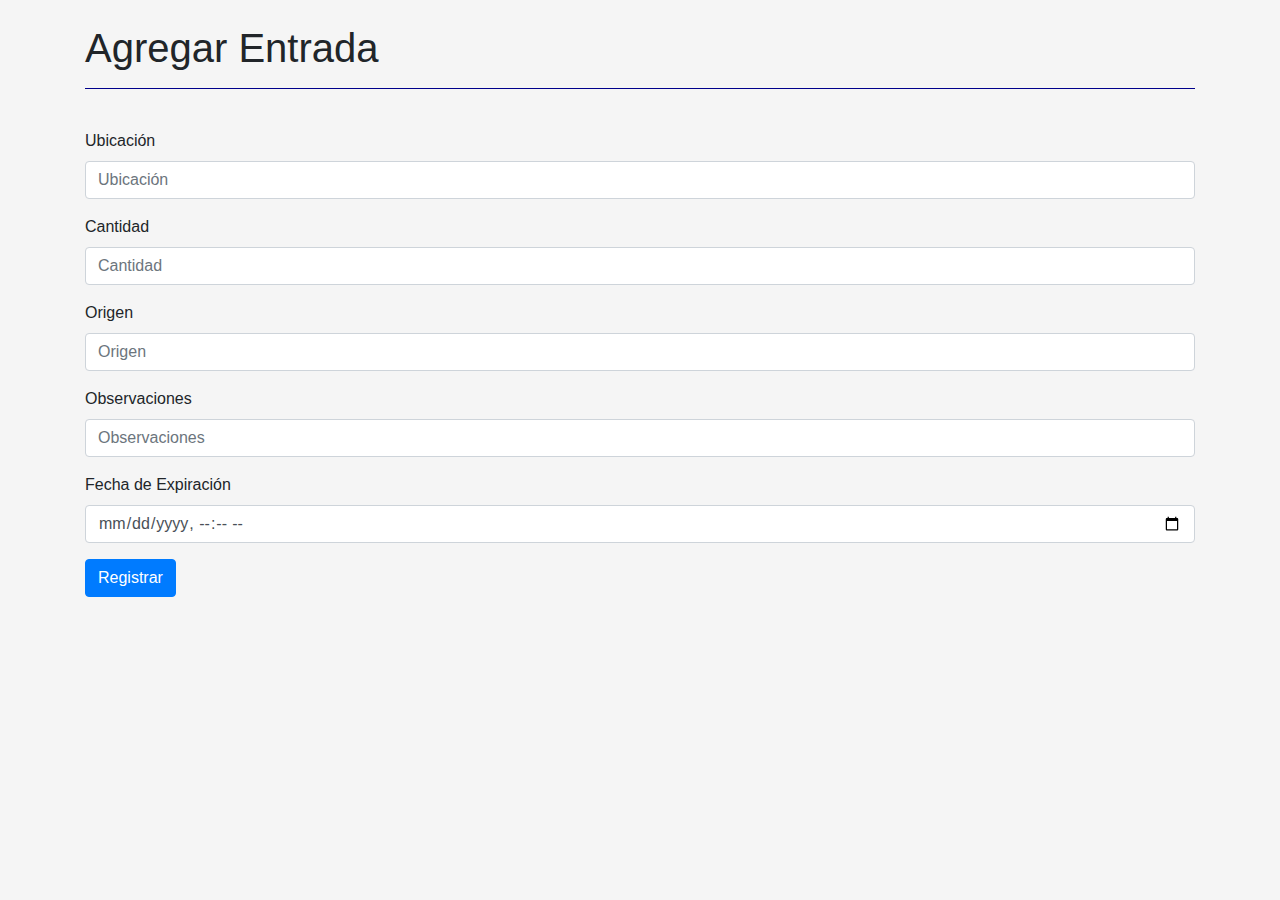
==== LogisticApp/wwwroot/views/VistaAgregarEntrada.html @ ed0eba03 "Cambios en Entradas y Vista" ====
﻿<!DOCTYPE html>
<html>

<head>
    <meta charset="utf-8" />
    <meta http-equiv="X-UA-Compatible" content="IE=edge">
    <title>LogisticApp</title>
    <meta name="viewport" content="width=device-width, initial-scale=1">
    <link rel="icon" href="../img/logo.png" type="image/png">
    <link rel="stylesheet" type="text/css" media="screen" href="../css/Bootstrap.css" />
    <link rel="stylesheet" type="text/css" media="screen" href="../css/Estilos.css" />
    <script src="../js/JQuery.js"></script>
    <script src="../js/ControlAgregarEntrada"></script>
</head>

<body>
    <div class="container">
        <br>
        <h1>Agregar Entrada</h1>
        <hr class="separador">

        <br>
        <form id="formulario">
            <div class="form-group">
                <label for="ubicacion">Ubicación</label>
                <input type="text" class="form-control" name="ubicacion" placeholder="Ubicación">
            </div>
            <div class="form-group">
                <label for="cantidad">Cantidad</label>
                <input type="number" class="form-control" name="cantidad" placeholder="Cantidad">
            </div>
            <div class="form-group">
                <label for="origen">Origen</label>
                <input type="text" class="form-control" name="origen" placeholder="Origen">
            </div>
            <div class="form-group">
                <label for="observaciones">Observaciones</label>
                <input type="text" class="form-control" name="observaciones" placeholder="Observaciones">
            </div>
            <div class="form-group">
                <label for="fechaExp">Fecha de Expiración</label>
                <input type="datetime-local" class="form-control" name="fechaExp" placeholder="Fecha de Expiración">
            </div>
            <button type="button" class="btn btn-primary" id="registrar">Registrar</button>
        </form>
    </div>
</body>

</html>
---- LogisticApp/wwwroot/css/Estilos.css ----
﻿body {
    background-color: whitesmoke;
}

.separador {
    border-color: darkblue;
}
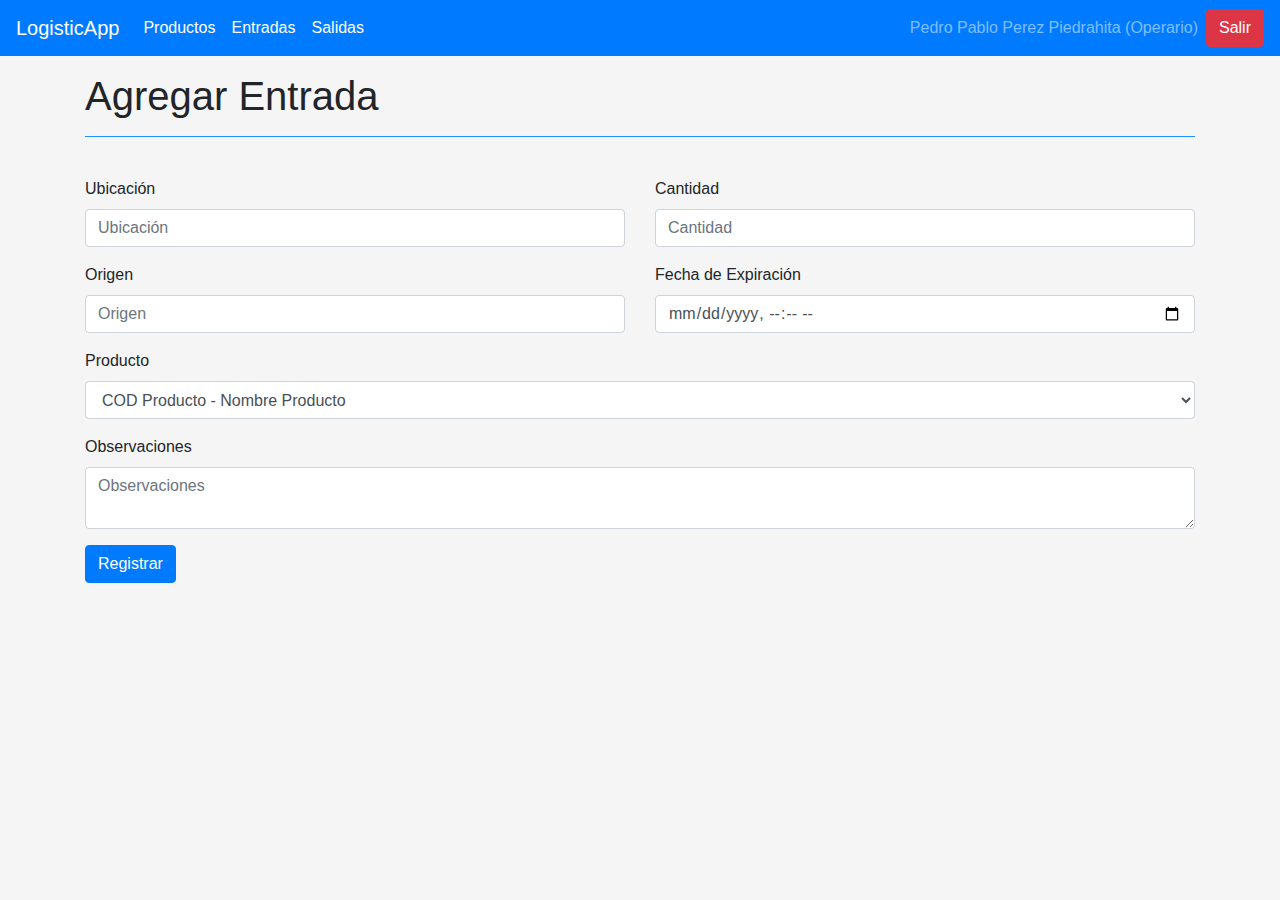
==== commit 27e7edd2: "más cambios en entradas" ====
--- a/LogisticApp/wwwroot/views/VistaAgregarEntrada.html
+++ b/LogisticApp/wwwroot/views/VistaAgregarEntrada.html
@@ -10,36 +10,81 @@
     <link rel="stylesheet" type="text/css" media="screen" href="../css/Bootstrap.css" />
     <link rel="stylesheet" type="text/css" media="screen" href="../css/Estilos.css" />
     <script src="../js/JQuery.js"></script>
-    <script src="../js/ControlAgregarEntrada"></script>
+    <script src="../js/Bootstrap.js"></script>
+    <script src="../js/ControlAgregarEntrada.js"></script>
 </head>
 
 <body>
     <div class="container">
+        <!-- Inicio, NAVBAR fixed-top -->
+        <nav class="navbar navbar-expand-lg navbar-dark fixed-top bg-primary">
+            <a class="navbar-brand" href="../index.html">LogisticApp</a>
+
+            <button class="navbar-toggler" type="button" data-toggle="collapse" data-target="#contenido"
+                    aria-controls="navbarSupportedContent" aria-expanded="false" aria-label="Toggle navigation">
+                <span class="navbar-toggler-icon"></span>
+            </button>
+
+            <div class="collapse navbar-collapse" id="contenido">
+                <ul class="navbar-nav mr-auto">
+                    <li class="nav-item active">
+                        <a class="nav-link" href="VistaProductos.html">Productos</a>
+                    </li>
+                    <li class="nav-item active">
+                        <a class="nav-link" href="VistaEntradas.html">Entradas</a>
+                    </li>
+                    <li class="nav-item active">
+                        <a class="nav-link" href="VistaSalidas.html">Salidas</a>
+                    </li>
+                </ul>
+
+                <form class="form-inline my-2 my-lg-0">
+                    <span class="navbar-text mr-sm-2" id="usuario">Pedro Pablo Perez Piedrahita (Operario)</span>
+                    <button class="btn btn-danger my-2 my-sm-0" type="button" id="salir">Salir</button>
+                </form>
+            </div>
+        </nav>
+        <br><br>
+        <!-- Fin, NAVBAR fixed-top -->
+
         <br>
         <h1>Agregar Entrada</h1>
         <hr class="separador">
 
         <br>
         <form id="formulario">
-            <div class="form-group">
-                <label for="ubicacion">Ubicación</label>
-                <input type="text" class="form-control" name="ubicacion" placeholder="Ubicación">
+            <div class="row">
+                <div class="form-group col-lg-6">
+                    <label for="ubicacion">Ubicación</label>
+                    <input type="text" class="form-control" name="ubicacion" placeholder="Ubicación">
+                </div>
+                <div class="form-group col-lg-6">
+                    <label for="cantidad">Cantidad</label>
+                    <input type="number" class="form-control" name="cantidad" placeholder="Cantidad">
+                </div>
+            </div>
+            <div class="row">
+                <div class="form-group col-lg-6">
+                    <label for="origen">Origen</label>
+                    <input type="text" class="form-control" name="origen" placeholder="Origen">
+                </div>
+                <div class="form-group col-lg-6">
+                    <label for="fechaExp">Fecha de Expiración</label>
+                    <input type="datetime-local" class="form-control" name="fechaExp" placeholder="Fecha de Expiración">
+                </div>
             </div>
             <div class="form-group">
-                <label for="cantidad">Cantidad</label>
-                <input type="number" class="form-control" name="cantidad" placeholder="Cantidad">
-            </div>
-            <div class="form-group">
-                <label for="origen">Origen</label>
-                <input type="text" class="form-control" name="origen" placeholder="Origen">
+                <label for="producto">Producto</label>
+                <select class="form-control" name="producto">
+                    <option>COD Producto - Nombre Producto</option>
+                    <option>2</option>
+                    <option>3</option>
+                    <option>4</option>
+                </select>
             </div>
             <div class="form-group">
                 <label for="observaciones">Observaciones</label>
-                <input type="text" class="form-control" name="observaciones" placeholder="Observaciones">
-            </div>
-            <div class="form-group">
-                <label for="fechaExp">Fecha de Expiración</label>
-                <input type="datetime-local" class="form-control" name="fechaExp" placeholder="Fecha de Expiración">
+                <textarea class="form-control" name="observaciones" placeholder="Observaciones" rows="2"></textarea>
             </div>
             <button type="button" class="btn btn-primary" id="registrar">Registrar</button>
         </form>
--- a/LogisticApp/wwwroot/css/Estilos.css
+++ b/LogisticApp/wwwroot/css/Estilos.css
@@ -3,5 +3,5 @@
 }
 
 .separador {
-    border-color: darkblue;
+    border-color: dodgerblue;
 }
